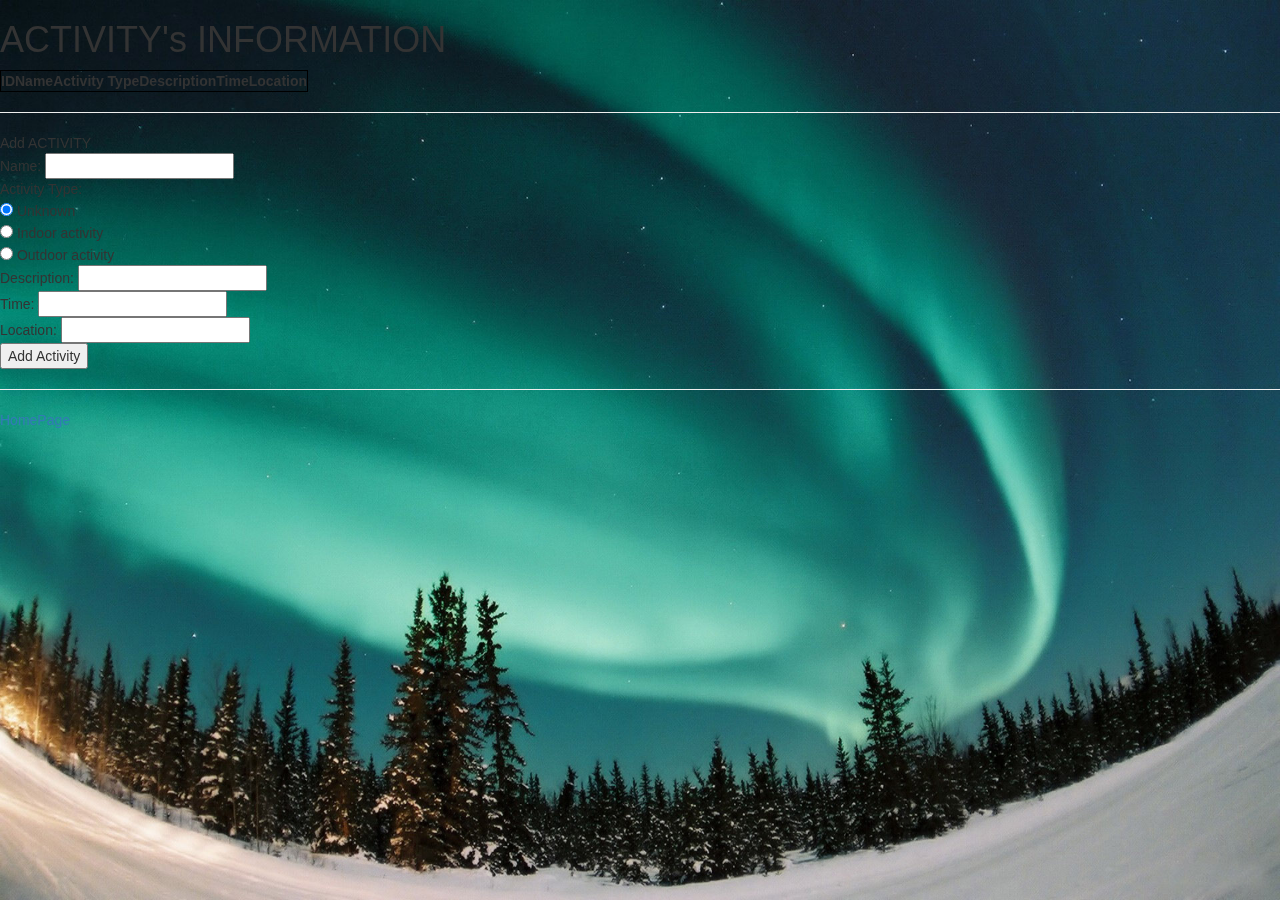
==== src/main/resources/templates/activity.html @ bb510080 "assignment 1.4 try1" ====
<!DOCTYPE html>
<html>
    <head>
        <title>User Home</title>
        <link rel="stylesheet" href="css/bootstrap.min.css"/>
        <link rel="stylesheet" href="css/style.css"/>
        <script scr="js/jquery-3.1.1.min.js"></script>
        <script scr="js/bootstrap.min.js"></script>
        <script scr="js/script.js"></script>
    </head>
    <body>
        <div id="div1"><img src="northlight.jpg" /></div>
        <h1 data-th-inline="text">ACTIVITY's INFORMATION</h1>

        <div>
            <table style="border: 1px solid black">
                <tr>
                    <th>ID</th>
                    <th>Name</th>
                    <th>Activity Type</th>
                    <th>Description</th>
                    <th>Time</th>
                    <th>Location</th>

                </tr>
                <tr data-th-each="activity : ${activity}">
                    <td data-th-text="${activity.id}"></td>
                    <td data-th-text="${activity.name}"></td>
                    <td data-th-text="${activity.activityType}"></td>
                    <td data-th-text="${room.description}"></td>
                    <td data-th-text="${room.time}"></td>
                    <td data-th-text="${room.location}"></td>
                </tr>
            </table>
        </div>
        
        <hr />
        Add ACTIVITY<br/>
        <form data-th-action="@{/activity/add}" name="addActivityForm" method="post">
            Name: <input type="text" name="name"/><br />
            Activity Type:<br/>
            <input type="radio" name="activityType" value="Unknown" checked="checked" /> Unknown<br />
            <input type="radio" name="activityType" value="Indoor" /> Indoor activity<br />
            <input type="radio" name="roomType" value="Outdoor" /> Outdoor activity<br />
            Description: <input type="text" name="description" /><br />
            Time: <input type="text" name="time" /><br/>
            Location: <input type="text" name="description" /><br />
            <input type="submit" value="Add Activity"/>
        </form>
        <hr /> 

        <a data-th-href="@{/nav}">HomePage</a>
    </body>
</html>
---- src/main/resources/templates/css/style.css ----
div#div1{ 
position:fixed; 
top:0; 
left:0; 
bottom:0; 
right:0; 
z-index:-1; 
} 
div#div1 > img { 
height:100%; 
width:100%; 
border:0; 
}
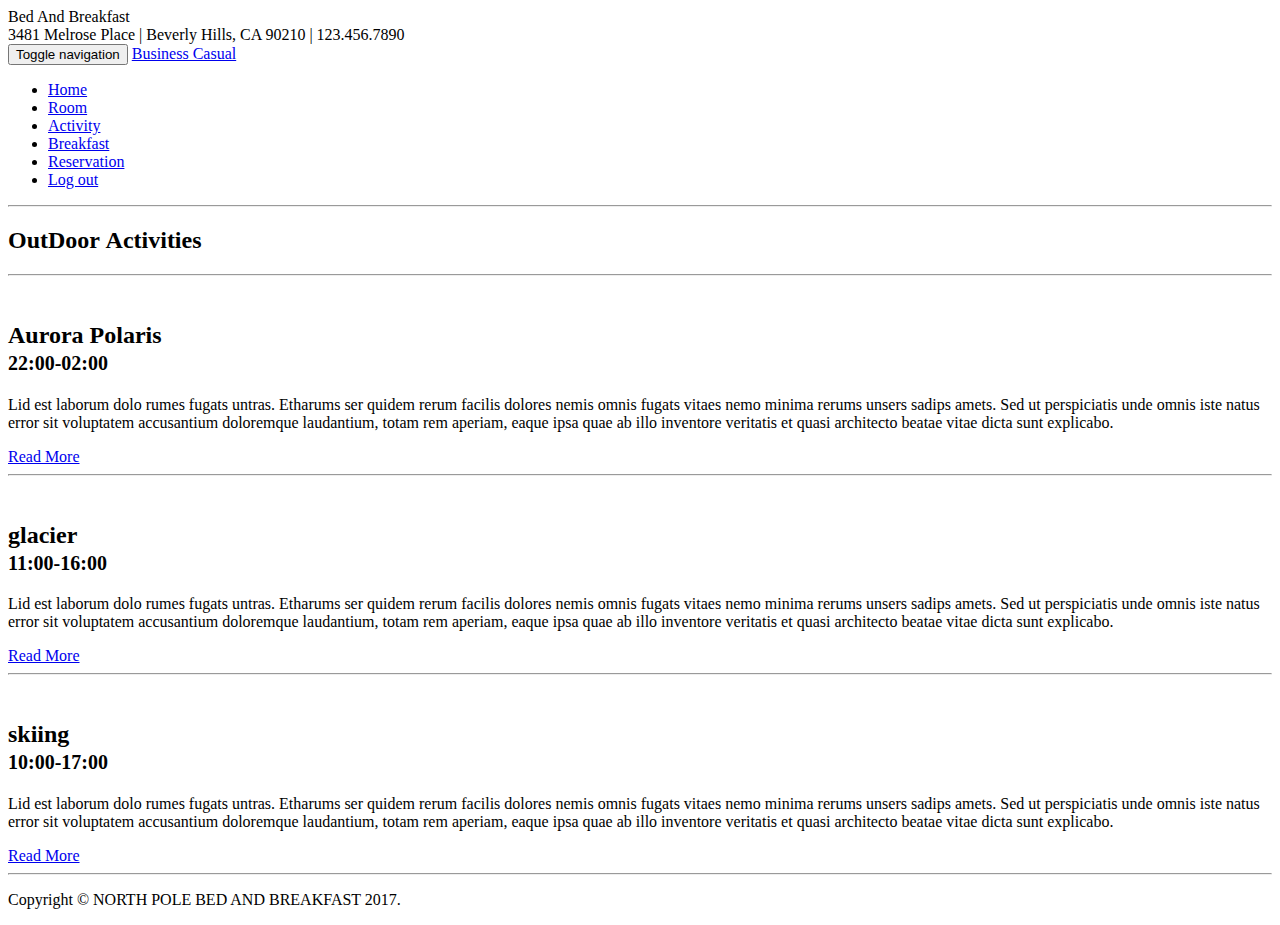
==== commit ced18eca: "add other pages" ====
--- a/src/main/resources/templates/activity.html
+++ b/src/main/resources/templates/activity.html
@@ -1,54 +1,148 @@
 <!DOCTYPE html>
-<html>
-    <head>
-        <title>User Home</title>
-        <link rel="stylesheet" href="css/bootstrap.min.css"/>
-        <link rel="stylesheet" href="css/style.css"/>
-        <script scr="js/jquery-3.1.1.min.js"></script>
-        <script scr="js/bootstrap.min.js"></script>
-        <script scr="js/script.js"></script>
-    </head>
-    <body>
-        <div id="div1"><img src="northlight.jpg" /></div>
-        <h1 data-th-inline="text">ACTIVITY's INFORMATION</h1>
+<html lang="en">
 
-        <div>
-            <table style="border: 1px solid black">
-                <tr>
-                    <th>ID</th>
-                    <th>Name</th>
-                    <th>Activity Type</th>
-                    <th>Description</th>
-                    <th>Time</th>
-                    <th>Location</th>
+<head>
 
-                </tr>
-                <tr data-th-each="activity : ${activity}">
-                    <td data-th-text="${activity.id}"></td>
-                    <td data-th-text="${activity.name}"></td>
-                    <td data-th-text="${activity.activityType}"></td>
-                    <td data-th-text="${room.description}"></td>
-                    <td data-th-text="${room.time}"></td>
-                    <td data-th-text="${room.location}"></td>
-                </tr>
-            </table>
+    <meta charset="utf-8">
+    <meta http-equiv="X-UA-Compatible" content="IE=edge">
+    <meta name="viewport" content="width=device-width, initial-scale=1">
+    <meta name="description" content="">
+    <meta name="author" content="">
+
+    <title>North Pole Bed and Breakfast</title>
+
+    <!-- Bootstrap Core CSS -->
+    <link href="https://cdn.bootcss.com/bootstrap/3.3.7/css/bootstrap.min.css" rel="stylesheet">
+
+    <!-- Custom CSS -->
+    <link rel="stylesheet" type="text/css" th:href="@{/css/business-casual.css}" href="../../css/business-casual.css"  />
+
+    <!-- Fonts -->
+    <link href="https://fonts.googleapis.com/css?family=Open+Sans:300italic,400italic,600italic,700italic,800italic,400,300,600,700,800" rel="stylesheet" type="text/css">
+    <link href="https://fonts.googleapis.com/css?family=Josefin+Slab:100,300,400,600,700,100italic,300italic,400italic,600italic,700italic" rel="stylesheet" type="text/css">
+
+    <!-- HTML5 Shim and Respond.js IE8 support of HTML5 elements and media queries -->
+    <!-- WARNING: Respond.js doesn't work if you view the page via file:// -->
+    <!--[if lt IE 9]>
+        <script src="https://oss.maxcdn.com/libs/html5shiv/3.7.0/html5shiv.js"></script>
+        <script src="https://oss.maxcdn.com/libs/respond.js/1.4.2/respond.min.js"></script>
+    <![endif]-->
+
+</head>
+
+<body>
+
+    <div class="brand">Bed And Breakfast</div>
+    <div class="address-bar">3481 Melrose Place | Beverly Hills, CA 90210 | 123.456.7890</div>
+
+    <!-- Navigation -->
+    <nav class="navbar navbar-default" role="navigation">
+        <div class="container">
+            <!-- Brand and toggle get grouped for better mobile display -->
+            <div class="navbar-header">
+                <button type="button" class="navbar-toggle" data-toggle="collapse" data-target="#bs-example-navbar-collapse-1">
+                    <span class="sr-only">Toggle navigation</span>
+                    <span class="icon-bar"></span>
+                    <span class="icon-bar"></span>
+                    <span class="icon-bar"></span>
+                </button>
+                <!-- navbar-brand is hidden on larger screens, but visible when the menu is collapsed -->
+                <a class="navbar-brand" href="index.html">Business Casual</a>
+            </div>
+            <!-- Collect the nav links, forms, and other content for toggling -->
+            <div class="collapse navbar-collapse" id="bs-example-navbar-collapse-1">
+                <ul class="nav navbar-nav">
+                    <li>
+                        <a href="index.html">Home</a>
+                    </li>
+                    <li>
+                        <a href="room.html">Room</a>
+                    </li>
+                    <li>
+                        <a href="activity.html">Activity</a>
+                    </li>
+                    <li>
+                        <a href="breakfast.html">Breakfast</a>
+                    </li>
+                    <li>
+                        <a href="reservation.html">Reservation</a>
+                    </li>
+                    <li>
+                        <a href="logout.html">Log out</a>
+                    </li>
+                </ul>
+            </div>
+            <!-- /.navbar-collapse -->
         </div>
-        
-        <hr />
-        Add ACTIVITY<br/>
-        <form data-th-action="@{/activity/add}" name="addActivityForm" method="post">
-            Name: <input type="text" name="name"/><br />
-            Activity Type:<br/>
-            <input type="radio" name="activityType" value="Unknown" checked="checked" /> Unknown<br />
-            <input type="radio" name="activityType" value="Indoor" /> Indoor activity<br />
-            <input type="radio" name="roomType" value="Outdoor" /> Outdoor activity<br />
-            Description: <input type="text" name="description" /><br />
-            Time: <input type="text" name="time" /><br/>
-            Location: <input type="text" name="description" /><br />
-            <input type="submit" value="Add Activity"/>
-        </form>
-        <hr /> 
+        <!-- /.container -->
+    </nav>
 
-        <a data-th-href="@{/nav}">HomePage</a>
-    </body>
-</html>+    <div class="container">
+
+        <div class="row">
+            <div class="box">
+                <div class="col-lg-12">
+                    <hr>
+                    <h2 class="intro-text text-center">OutDoor
+                        <strong>Activities</strong>
+                    </h2>
+                    <hr>
+                </div>
+                <div class="col-lg-12 text-center">
+                    <img class="img-responsive img-border img-full" src="http://pic1.win4000.com/wallpaper/b/52d35265ae22b.jpg" alt="">
+                    <h2>Aurora Polaris
+                        <br>
+                        <small>22:00-02:00</small>
+                    </h2>
+                    <p>Lid est laborum dolo rumes fugats untras. Etharums ser quidem rerum facilis dolores nemis omnis fugats vitaes nemo minima rerums unsers sadips amets. Sed ut perspiciatis unde omnis iste natus error sit voluptatem accusantium doloremque laudantium, totam rem aperiam, eaque ipsa quae ab illo inventore veritatis et quasi architecto beatae vitae dicta sunt explicabo.</p>
+                    <a href="http://www.aurora-service.org/aurora-forecast/" class="btn btn-default btn-lg">Read More</a>
+                    <hr>
+                </div>
+                <div class="col-lg-12 text-center">
+                    <img class="img-responsive img-border img-full" src="http://desk.fd.zol-img.com.cn/t_s1920x1080c5/g5/M00/02/08/ChMkJlbKzTeIBClfABJJhvg-fyUAALI-gH0RnsAEkme125.jpg" alt="">
+                    <h2>glacier
+                        <br>
+                        <small>11:00-16:00</small>
+                    </h2>
+                    <p>Lid est laborum dolo rumes fugats untras. Etharums ser quidem rerum facilis dolores nemis omnis fugats vitaes nemo minima rerums unsers sadips amets. Sed ut perspiciatis unde omnis iste natus error sit voluptatem accusantium doloremque laudantium, totam rem aperiam, eaque ipsa quae ab illo inventore veritatis et quasi architecto beatae vitae dicta sunt explicabo.</p>
+                    <a href="https://www.nps.gov/glac/index.htm" class="btn btn-default btn-lg">Read More</a>
+                    <hr>
+                </div>
+                <div class="col-lg-12 text-center">
+                    <img class="img-responsive img-border img-full" src="http://desk.fd.zol-img.com.cn/t_s1920x1200c5/g5/M00/02/08/ChMkJ1bKzTKIUF-uAAT_Y-BQaG0AALI-QGuITAABP97803.jpg" alt="">
+                    <h2>skiing
+                        <br>
+                        <small>10:00-17:00</small>
+                    </h2>
+                    <p>Lid est laborum dolo rumes fugats untras. Etharums ser quidem rerum facilis dolores nemis omnis fugats vitaes nemo minima rerums unsers sadips amets. Sed ut perspiciatis unde omnis iste natus error sit voluptatem accusantium doloremque laudantium, totam rem aperiam, eaque ipsa quae ab illo inventore veritatis et quasi architecto beatae vitae dicta sunt explicabo.</p>
+                    <a href="http://www.skiingmag.com/" class="btn btn-default btn-lg">Read More</a>
+                    <hr>
+                </div>
+                <div class="col-lg-12 text-center">
+                    
+                </div>
+            </div>
+        </div>
+
+    </div>
+    <!-- /.container -->
+
+    <footer>
+        <div class="container">
+            <div class="row">
+                <div class="col-lg-12 text-center">
+                    <p>Copyright &copy; NORTH POLE BED AND BREAKFAST 2017.</p>
+                </div>
+            </div>
+        </div>
+    </footer>
+
+    <!-- jQuery -->
+    <script src="https://cdn.bootcss.com/jquery/3.2.1/jquery.js"></script>
+
+    <!-- Bootstrap Core JavaScript -->
+    <script src="https://cdn.bootcss.com/bootstrap/3.3.7/js/bootstrap.min.js"></script>
+
+</body>
+
+</html>
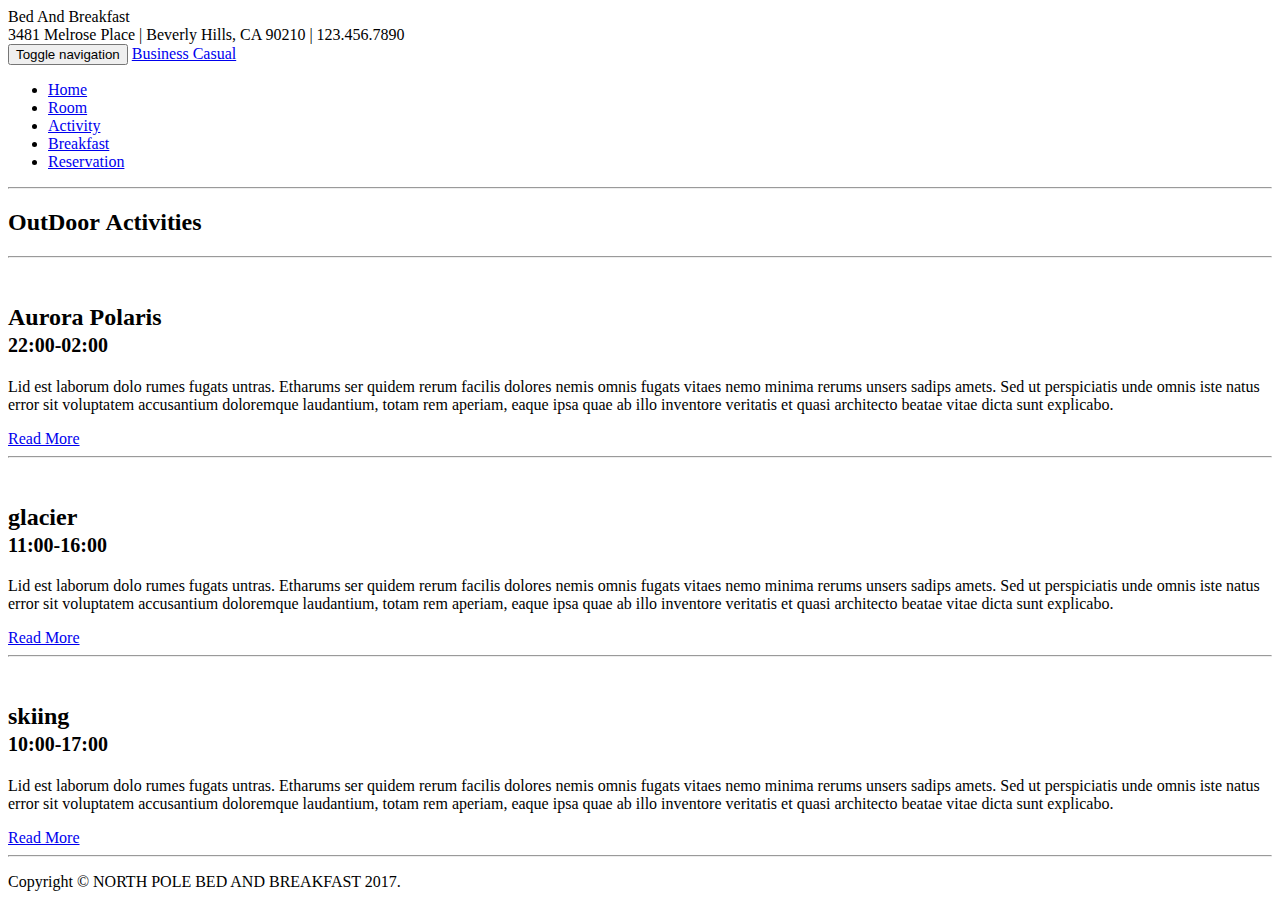
==== commit bdb57ef2: "change access right" ====
--- a/src/main/resources/templates/activity.html
+++ b/src/main/resources/templates/activity.html
@@ -3,23 +3,23 @@
 
 <head>
 
-    <meta charset="utf-8">
-    <meta http-equiv="X-UA-Compatible" content="IE=edge">
-    <meta name="viewport" content="width=device-width, initial-scale=1">
-    <meta name="description" content="">
-    <meta name="author" content="">
+    <meta charset="utf-8" />
+    <meta http-equiv="X-UA-Compatible" content="IE=edge" />
+    <meta name="viewport" content="width=device-width, initial-scale=1" />
+    <meta name="description" content="" />
+    <meta name="author" content="" />
 
     <title>North Pole Bed and Breakfast</title>
 
     <!-- Bootstrap Core CSS -->
-    <link href="https://cdn.bootcss.com/bootstrap/3.3.7/css/bootstrap.min.css" rel="stylesheet">
+    <link href="https://cdn.bootcss.com/bootstrap/3.3.7/css/bootstrap.min.css" rel="stylesheet" />
 
     <!-- Custom CSS -->
     <link rel="stylesheet" type="text/css" th:href="@{/css/business-casual.css}" href="../../css/business-casual.css"  />
 
     <!-- Fonts -->
-    <link href="https://fonts.googleapis.com/css?family=Open+Sans:300italic,400italic,600italic,700italic,800italic,400,300,600,700,800" rel="stylesheet" type="text/css">
-    <link href="https://fonts.googleapis.com/css?family=Josefin+Slab:100,300,400,600,700,100italic,300italic,400italic,600italic,700italic" rel="stylesheet" type="text/css">
+    <link href="https://fonts.googleapis.com/css?family=Open+Sans:300italic,400italic,600italic,700italic,800italic,400,300,600,700,800" rel="stylesheet" type="text/css" />
+    <link href="https://fonts.googleapis.com/css?family=Josefin+Slab:100,300,400,600,700,100italic,300italic,400italic,600italic,700italic" rel="stylesheet" type="text/css" />
 
     <!-- HTML5 Shim and Respond.js IE8 support of HTML5 elements and media queries -->
     <!-- WARNING: Respond.js doesn't work if you view the page via file:// -->
@@ -53,22 +53,19 @@
             <div class="collapse navbar-collapse" id="bs-example-navbar-collapse-1">
                 <ul class="nav navbar-nav">
                     <li>
-                        <a href="index.html">Home</a>
+                        <a href="https://pc-huisefuhao.herokuapp.com/index">Home</a>
                     </li>
                     <li>
-                        <a href="room.html">Room</a>
+                        <a href="https://pc-huisefuhao.herokuapp.com/rooms">Room</a>
                     </li>
                     <li>
-                        <a href="activity.html">Activity</a>
+                        <a href="https://pc-huisefuhao.herokuapp.com/activity">Activity</a>
                     </li>
                     <li>
-                        <a href="breakfast.html">Breakfast</a>
+                        <a href="https://pc-huisefuhao.herokuapp.com/breakfast">Breakfast</a>
                     </li>
                     <li>
-                        <a href="reservation.html">Reservation</a>
-                    </li>
-                    <li>
-                        <a href="logout.html">Log out</a>
+                        <a href="https://pc-huisefuhao.herokuapp.com/reservation">Reservation</a>
                     </li>
                 </ul>
             </div>
@@ -82,41 +79,41 @@
         <div class="row">
             <div class="box">
                 <div class="col-lg-12">
-                    <hr>
+                    <hr />
                     <h2 class="intro-text text-center">OutDoor
                         <strong>Activities</strong>
                     </h2>
-                    <hr>
+                    <hr />
                 </div>
                 <div class="col-lg-12 text-center">
                     <img class="img-responsive img-border img-full" src="http://pic1.win4000.com/wallpaper/b/52d35265ae22b.jpg" alt="">
                     <h2>Aurora Polaris
-                        <br>
+                        <br />
                         <small>22:00-02:00</small>
                     </h2>
                     <p>Lid est laborum dolo rumes fugats untras. Etharums ser quidem rerum facilis dolores nemis omnis fugats vitaes nemo minima rerums unsers sadips amets. Sed ut perspiciatis unde omnis iste natus error sit voluptatem accusantium doloremque laudantium, totam rem aperiam, eaque ipsa quae ab illo inventore veritatis et quasi architecto beatae vitae dicta sunt explicabo.</p>
                     <a href="http://www.aurora-service.org/aurora-forecast/" class="btn btn-default btn-lg">Read More</a>
-                    <hr>
+                    <hr />
                 </div>
                 <div class="col-lg-12 text-center">
                     <img class="img-responsive img-border img-full" src="http://desk.fd.zol-img.com.cn/t_s1920x1080c5/g5/M00/02/08/ChMkJlbKzTeIBClfABJJhvg-fyUAALI-gH0RnsAEkme125.jpg" alt="">
                     <h2>glacier
-                        <br>
+                        <br />
                         <small>11:00-16:00</small>
                     </h2>
                     <p>Lid est laborum dolo rumes fugats untras. Etharums ser quidem rerum facilis dolores nemis omnis fugats vitaes nemo minima rerums unsers sadips amets. Sed ut perspiciatis unde omnis iste natus error sit voluptatem accusantium doloremque laudantium, totam rem aperiam, eaque ipsa quae ab illo inventore veritatis et quasi architecto beatae vitae dicta sunt explicabo.</p>
                     <a href="https://www.nps.gov/glac/index.htm" class="btn btn-default btn-lg">Read More</a>
-                    <hr>
+                    <hr />
                 </div>
                 <div class="col-lg-12 text-center">
                     <img class="img-responsive img-border img-full" src="http://desk.fd.zol-img.com.cn/t_s1920x1200c5/g5/M00/02/08/ChMkJ1bKzTKIUF-uAAT_Y-BQaG0AALI-QGuITAABP97803.jpg" alt="">
                     <h2>skiing
-                        <br>
+                        <br />
                         <small>10:00-17:00</small>
                     </h2>
                     <p>Lid est laborum dolo rumes fugats untras. Etharums ser quidem rerum facilis dolores nemis omnis fugats vitaes nemo minima rerums unsers sadips amets. Sed ut perspiciatis unde omnis iste natus error sit voluptatem accusantium doloremque laudantium, totam rem aperiam, eaque ipsa quae ab illo inventore veritatis et quasi architecto beatae vitae dicta sunt explicabo.</p>
                     <a href="http://www.skiingmag.com/" class="btn btn-default btn-lg">Read More</a>
-                    <hr>
+                    <hr />
                 </div>
                 <div class="col-lg-12 text-center">
                     
